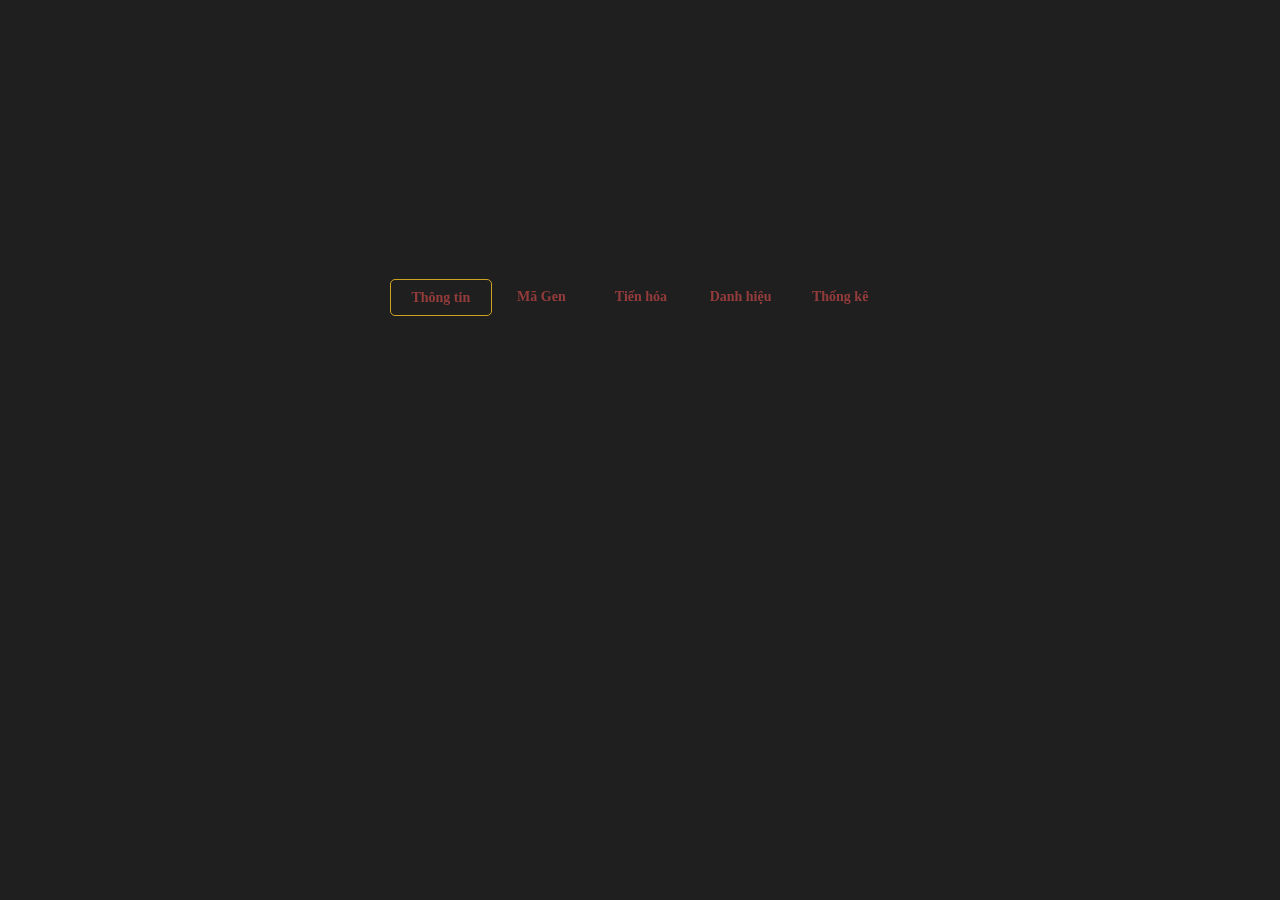
==== index.html @ d2c5706c "first app" ====
<!doctype html>
<html lang="en">

<head>
    <meta charset="utf-8">
    <meta name="viewport" content="width=device-width, initial-scale=1">
    <title>jQuery UI Droppable - Default functionality</title>

    <script src="js/jquery.js"></script>
    <script src="js/test.js"></script>
    <script src="js/scripts.js"></script>

</head>

<body>


    <!-- <div id="test" style="background:red;width:4px;height:4px;border-radius:50%;position:absolute;"></div>
<div id="test2" style="background:blue;width:4px;height:4px;border-radius:50%;position:absolute;"></div> -->



    <div class="INFa1 INF1">

        <div class="INFa1a">
            <div class="INFa1aa" style="border-radius: 5px;border: 1px solid #cda123;">Thông tin</div>
            <div class="INFa1aa">Mã Gen</div>
            <div class="INFa1aa" ttInfo="Chưa mở">Tiến hóa</div>
            <div class="INFa1aa">Danh hiệu</div>
            <div class="INFa1aa">Thống kê</div>
        </div>

        <!-- -----------------------------
		----------------------------------
		------------HEO info--------------
		----------------------------------
		------------------------------ -->

        <div id="INFa1b" class="INFa1b">
            <div id="INFa1b1">
                <div class="INFa1b1a">
                    <div class="INFa1b1aa">
                        <img class="INFa1b1aaa" src="heo/1/0.png">

                        <div class="INFa1b1aab" ttInfo="Nhấn vào để ĐỔI TÊN cho bé heo.">
                            <a id="INFa1b1aaba" class="INFa1b1aaba">Heo ngu</a>
                        </div>
                    </div>

                    <div class="INFa1b1ab">
                        <div class="INFa1b1aba">
                            <div class="INFa1b1abaa">
                                <span ttInfo="Giống loại heo. Mỗi giống heo có hình dáng và chất lượng khác nhau">Đời: </span>
                                <a id="INFa1b1abaa.1">F1</a>
                            </div>
                            <div class="INFa1b1abaa">
                                <span ttInfo="Cân nặng của heo. Nếu heo càng nặng thì tốc độ sẽ bị giảm xuống và ngược lại. Click chuột phải để heo tập thể dục và cân nặng sẽ giảm xuống.">Nặng: </span>
                                <a id="INFa1b1abaa.2">48kg</a>
                            </div>
                            <div class="INFa1b1abaa">
                                <span ttInfo="Số lượng và chất lượng phân của pé heo này trên một khoảng thời gian.">Năng suất </span>
                                <div id="INFa1b1abaa.3" class="INFa1b1abaaa">
                                    <img src="">
                                    <a>/giờ</a>
                                </div>
                            </div>
                        </div>
                        <div class="INFa1b1aba">
                            <div class="INFa1b1abaa">
                                <span ttInfo="Điểm kinh nghiệm dựa trên số lượng heo ăn vào. Mỗi khi tăng cấp sẽ được tăng thêm điểm CHỈ SỐ ngẫu nhiên và có xác suất thêm TÍCH CÁCH và KỸ NĂNG">Giới tính: </span>
                                <a id="INFa1b1abaa.6">Đực</a>
                            </div>
                            <div class="INFa1b1abaa">
                                <span ttInfo="Tâm trạng ảnh hưởng tới năng suất của pé heo.">Tâm trạng: </span>
                                <a id="INFa1b1abaa.7">Vui vẻ</a>
                            </div>
                            <div class="INFa1b1abaa">
                                <span ttInfo="Sau một khoảng thời gian pé heo có thể bị bệnh, điều này sẽ ảnh hưởng tới năng suất của pé heo(Bạn có thể tạo thuốc để chữa bệnh)">Sức khỏe </span>
                                <a id="INFa1b1abaa.8">Tốt</a>
                            </div>
                        </div>
                    </div>
                </div>
                <div class="INFa1b1b">
                    <div class="INFa1b1ba INFa1b1ba-a">
                        <div class="INFa1b1bab" ttInfo="Chỉ số ảnh hưởng đến khả năng THI ĐẤU trong các cuộc thi.">GEN di truyền</div>
                        <div class="INFa1b1baa">
                            <div class="INFa1b1baab">
                                <span ttInfo="Sức mạnh ảnh khả năng đập đá thành công.">Sinh sản:</span>
                                <a id="INFa1b1baab.1" class="INFa1b1baaba-7">Rất tốt</a>
                            </div>
                        </div>
                        <div class="INFa1b1baa">
                            <div class="INFa1b1baab">
                                <span ttInfo="Tốc độ càng cao thì heo chạy càng nhanh.">Tốc độ:</span>
                                <a id="INFa1b1baab.2" class="INFa1b1baaba-8">Hoàn hảo</a>
                            </div>
                        </div>
                        <div class="INFa1b1baa">
                            <div class="INFa1b1baab">
                                <span ttInfo="Bật nhảy càng cao thì heo nhảy càng cao.">Thể lực:</span>
                                <a id="INFa1b1baab.3" class="INFa1b1baaba-4">Tệ</a>
                            </div>
                        </div>
                        <div class="INFa1b1baa">
                            <div class="INFa1b1baab">
                                <span ttInfo="Thể lực càng cao thì heo càng lâu mệt.">Thể trọng:</span>
                                <a id="INFa1b1baab.4" class="INFa1b1baaba-6">Tốt</a>
                            </div>
                        </div>
                        <div class="INFa1b1baa">
                            <div class="INFa1b1baab">
                                <span ttInfo="Trí tuệ cao thì heo sẽ dễ chọn việc nhảy qua các cục đá thay vì đâm thẳng vào">Đặc tính</span>
                                <a id="INFa1b1baab.5" class="INFa1b1baaba-2">Khủng khiếp</a>
                            </div>
                        </div>
                    </div>
                    <div class="INFa1b1ba INFa1b1ba-b">
                        <div class="INFa1b1bab" ttInfo="">Đặc tính</div>
                        <div class="INFa1b1baa">
                            <div class="INFa1b1baab">
                                <div ttInfo="">Vui vẻ</div>
                            </div>
                        </div>
                        <div class="INFa1b1baa">
                            <div class="INFa1b1baab">
                                <div ttInfo="">Năng động</div>
                            </div>
                        </div>
                        <div class="INFa1b1baa">
                            <div class="INFa1b1baab">
                                <div ttInfo="">Ít kỉ</div>
                            </div>
                        </div>
                    </div>
                    <div class="INFa1b1ba INFa1b1ba-c">
                        <div class="INFa1b1bab" ttInfo="">Kỹ năng</div>
                        <div class="INFa1b1baa">
                            <div class="INFa1b1baab" style="color: #9e00b9;">
                                <div ttInfo="">Siêu tốc độ</div>
                            </div>
                        </div>
                        <div class="INFa1b1baa">
                            <div class="INFa1b1baab">
                                <div ttInfo="">Heo không phổi</div>
                            </div>
                        </div>
                    </div>
                </div>
            </div>
            <!-- -----------------------------
			----------------------------------
			------------DANH HIEU-------------
			----------------------------------
			------------------------------ -->
            <div id="INFa1b4">
				
            </div>

            <!-- -----------------------------
			----------------------------------
			------------DANH HIEU-------------
			----------------------------------
			------------------------------ -->
            <div id="INFa1b4">
                <div class="INFa1b4a">
                    <img src="image/pet_menu/f1.png" ttInfo="Chưa hoàn thành">
                    <img src="image/pet_menu/f2.png" ttInfo="Hoàn thành">
                </div>

                <div class="INFa1b4b">


                    <div class="INFa1b4ba">
                        <img id="INFa1b4baa" class="INFa1b4baa" src="">
                        <div class="INFa1b4bab">
                            <div id="INFa1b4baba" class="INFa1b4baba">Heo đẹp</div>
                            <div id="INFa1b4babb" class="INFa1b4babb">Cho heo ăn 200 lần</div>
                            <div id="INFa1b4babc" class="INFa1b4babc">123/200</div>
                            <div class="INFa1b4babd">+1 Sức mạnh</div>
                        </div>
                    </div>
                    <div class="INFa1b4ba">
                        <img id="INFa1b4baa" class="INFa1b4baa" src="">
                        <div class="INFa1b4bab">
                            <div id="INFa1b4baba" class="INFa1b4baba">Heo đẹp</div>
                            <div id="INFa1b4babb" class="INFa1b4babb">Cho heo ăn 200 lần</div>
                            <div id="INFa1b4babc" class="INFa1b4babc">123/200</div>
                            <div class="INFa1b4babd">+1 Sức mạnh</div>
                        </div>
                    </div>
                    <div class="INFa1b4ba">
                        <img id="INFa1b4baa" class="INFa1b4baa" src="">
                        <div class="INFa1b4bab">
                            <div id="INFa1b4baba" class="INFa1b4baba">Heo đẹp</div>
                            <div id="INFa1b4babb" class="INFa1b4babb">Cho heo ăn 200 lần</div>
                            <div id="INFa1b4babc" class="INFa1b4babc">123/200</div>
                            <div class="INFa1b4babd">+1 Sức mạnh</div>
                        </div>
                    </div>
                    <div class="INFa1b4ba">
                        <img id="INFa1b4baa" class="INFa1b4baa" src="">
                        <div class="INFa1b4bab">
                            <div id="INFa1b4baba" class="INFa1b4baba">Heo đẹp</div>
                            <div id="INFa1b4babb" class="INFa1b4babb">Cho heo ăn 200 lần</div>
                            <div id="INFa1b4babc" class="INFa1b4babc">123/200</div>
                            <div class="INFa1b4babd">+1 Sức mạnh</div>
                        </div>
                    </div>
                    <div class="INFa1b4ba">
                        <img id="INFa1b4baa" class="INFa1b4baa" src="">
                        <div class="INFa1b4bab">
                            <div id="INFa1b4baba" class="INFa1b4baba">Heo đẹp</div>
                            <div id="INFa1b4babb" class="INFa1b4babb">Cho heo ăn 200 lần</div>
                            <div id="INFa1b4babc" class="INFa1b4babc">123/200</div>
                            <div class="INFa1b4babd">+1 Sức mạnh</div>
                        </div>
                    </div>




                </div>
            </div>




        </div>
    </div>
    <div style="z-index:888889;position:fixed;left:0;top:0;width:100%;height:100%;background:rgba(0, 0, 0, 0.88);">

    </div>






</body>

</html>
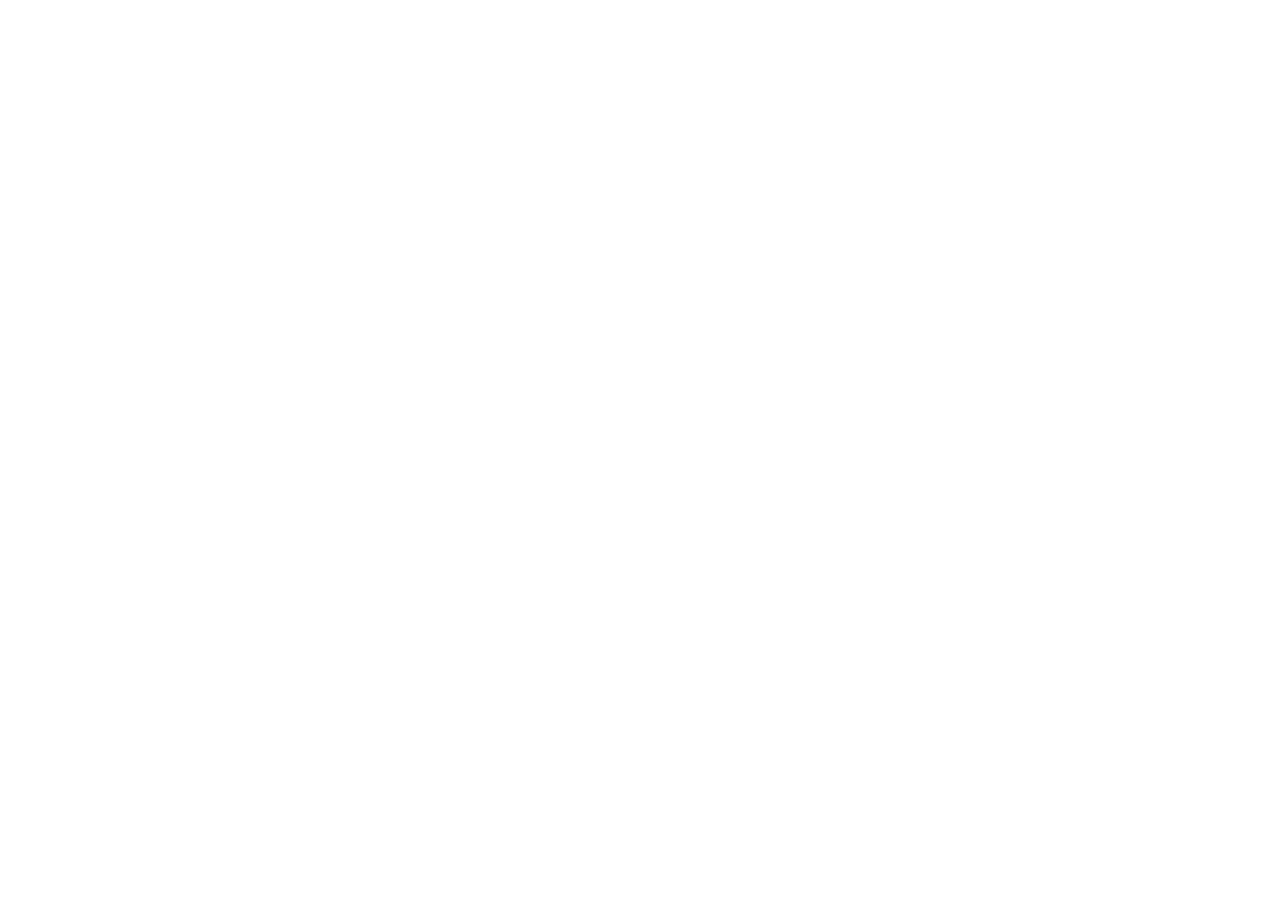
==== commit 1bc9d02b: "upgrade" ====
--- a/index.html
+++ b/index.html
@@ -7,7 +7,7 @@
     <title>jQuery UI Droppable - Default functionality</title>
 
     <script src="js/jquery.js"></script>
-    <script src="js/test.js"></script>
+    <script src="js/nicescroll.js"></script>
     <script src="js/scripts.js"></script>
 
 </head>
@@ -19,220 +19,11 @@
 <div id="test2" style="background:blue;width:4px;height:4px;border-radius:50%;position:absolute;"></div> -->
 
 
+    <!--<div style="z-index:888889;position:fixed;left:0;top:0;width:100%;height:100%;background:rgba(0, 0, 0, 0.88);">
 
-    <div class="INFa1 INF1">
+    </div>-->
 
-        <div class="INFa1a">
-            <div class="INFa1aa" style="border-radius: 5px;border: 1px solid #cda123;">Thông tin</div>
-            <div class="INFa1aa">Mã Gen</div>
-            <div class="INFa1aa" ttInfo="Chưa mở">Tiến hóa</div>
-            <div class="INFa1aa">Danh hiệu</div>
-            <div class="INFa1aa">Thống kê</div>
-        </div>
-
-        <!-- -----------------------------
-		----------------------------------
-		------------HEO info--------------
-		----------------------------------
-		------------------------------ -->
-
-        <div id="INFa1b" class="INFa1b">
-            <div id="INFa1b1">
-                <div class="INFa1b1a">
-                    <div class="INFa1b1aa">
-                        <img class="INFa1b1aaa" src="heo/1/0.png">
-
-                        <div class="INFa1b1aab" ttInfo="Nhấn vào để ĐỔI TÊN cho bé heo.">
-                            <a id="INFa1b1aaba" class="INFa1b1aaba">Heo ngu</a>
-                        </div>
-                    </div>
-
-                    <div class="INFa1b1ab">
-                        <div class="INFa1b1aba">
-                            <div class="INFa1b1abaa">
-                                <span ttInfo="Giống loại heo. Mỗi giống heo có hình dáng và chất lượng khác nhau">Đời: </span>
-                                <a id="INFa1b1abaa.1">F1</a>
-                            </div>
-                            <div class="INFa1b1abaa">
-                                <span ttInfo="Cân nặng của heo. Nếu heo càng nặng thì tốc độ sẽ bị giảm xuống và ngược lại. Click chuột phải để heo tập thể dục và cân nặng sẽ giảm xuống.">Nặng: </span>
-                                <a id="INFa1b1abaa.2">48kg</a>
-                            </div>
-                            <div class="INFa1b1abaa">
-                                <span ttInfo="Số lượng và chất lượng phân của pé heo này trên một khoảng thời gian.">Năng suất </span>
-                                <div id="INFa1b1abaa.3" class="INFa1b1abaaa">
-                                    <img src="">
-                                    <a>/giờ</a>
-                                </div>
-                            </div>
-                        </div>
-                        <div class="INFa1b1aba">
-                            <div class="INFa1b1abaa">
-                                <span ttInfo="Điểm kinh nghiệm dựa trên số lượng heo ăn vào. Mỗi khi tăng cấp sẽ được tăng thêm điểm CHỈ SỐ ngẫu nhiên và có xác suất thêm TÍCH CÁCH và KỸ NĂNG">Giới tính: </span>
-                                <a id="INFa1b1abaa.6">Đực</a>
-                            </div>
-                            <div class="INFa1b1abaa">
-                                <span ttInfo="Tâm trạng ảnh hưởng tới năng suất của pé heo.">Tâm trạng: </span>
-                                <a id="INFa1b1abaa.7">Vui vẻ</a>
-                            </div>
-                            <div class="INFa1b1abaa">
-                                <span ttInfo="Sau một khoảng thời gian pé heo có thể bị bệnh, điều này sẽ ảnh hưởng tới năng suất của pé heo(Bạn có thể tạo thuốc để chữa bệnh)">Sức khỏe </span>
-                                <a id="INFa1b1abaa.8">Tốt</a>
-                            </div>
-                        </div>
-                    </div>
-                </div>
-                <div class="INFa1b1b">
-                    <div class="INFa1b1ba INFa1b1ba-a">
-                        <div class="INFa1b1bab" ttInfo="Chỉ số ảnh hưởng đến khả năng THI ĐẤU trong các cuộc thi.">GEN di truyền</div>
-                        <div class="INFa1b1baa">
-                            <div class="INFa1b1baab">
-                                <span ttInfo="Sức mạnh ảnh khả năng đập đá thành công.">Sinh sản:</span>
-                                <a id="INFa1b1baab.1" class="INFa1b1baaba-7">Rất tốt</a>
-                            </div>
-                        </div>
-                        <div class="INFa1b1baa">
-                            <div class="INFa1b1baab">
-                                <span ttInfo="Tốc độ càng cao thì heo chạy càng nhanh.">Tốc độ:</span>
-                                <a id="INFa1b1baab.2" class="INFa1b1baaba-8">Hoàn hảo</a>
-                            </div>
-                        </div>
-                        <div class="INFa1b1baa">
-                            <div class="INFa1b1baab">
-                                <span ttInfo="Bật nhảy càng cao thì heo nhảy càng cao.">Thể lực:</span>
-                                <a id="INFa1b1baab.3" class="INFa1b1baaba-4">Tệ</a>
-                            </div>
-                        </div>
-                        <div class="INFa1b1baa">
-                            <div class="INFa1b1baab">
-                                <span ttInfo="Thể lực càng cao thì heo càng lâu mệt.">Thể trọng:</span>
-                                <a id="INFa1b1baab.4" class="INFa1b1baaba-6">Tốt</a>
-                            </div>
-                        </div>
-                        <div class="INFa1b1baa">
-                            <div class="INFa1b1baab">
-                                <span ttInfo="Trí tuệ cao thì heo sẽ dễ chọn việc nhảy qua các cục đá thay vì đâm thẳng vào">Đặc tính</span>
-                                <a id="INFa1b1baab.5" class="INFa1b1baaba-2">Khủng khiếp</a>
-                            </div>
-                        </div>
-                    </div>
-                    <div class="INFa1b1ba INFa1b1ba-b">
-                        <div class="INFa1b1bab" ttInfo="">Đặc tính</div>
-                        <div class="INFa1b1baa">
-                            <div class="INFa1b1baab">
-                                <div ttInfo="">Vui vẻ</div>
-                            </div>
-                        </div>
-                        <div class="INFa1b1baa">
-                            <div class="INFa1b1baab">
-                                <div ttInfo="">Năng động</div>
-                            </div>
-                        </div>
-                        <div class="INFa1b1baa">
-                            <div class="INFa1b1baab">
-                                <div ttInfo="">Ít kỉ</div>
-                            </div>
-                        </div>
-                    </div>
-                    <div class="INFa1b1ba INFa1b1ba-c">
-                        <div class="INFa1b1bab" ttInfo="">Kỹ năng</div>
-                        <div class="INFa1b1baa">
-                            <div class="INFa1b1baab" style="color: #9e00b9;">
-                                <div ttInfo="">Siêu tốc độ</div>
-                            </div>
-                        </div>
-                        <div class="INFa1b1baa">
-                            <div class="INFa1b1baab">
-                                <div ttInfo="">Heo không phổi</div>
-                            </div>
-                        </div>
-                    </div>
-                </div>
-            </div>
-            <!-- -----------------------------
-			----------------------------------
-			------------DANH HIEU-------------
-			----------------------------------
-			------------------------------ -->
-            <div id="INFa1b4">
-				
-            </div>
-
-            <!-- -----------------------------
-			----------------------------------
-			------------DANH HIEU-------------
-			----------------------------------
-			------------------------------ -->
-            <div id="INFa1b4">
-                <div class="INFa1b4a">
-                    <img src="image/pet_menu/f1.png" ttInfo="Chưa hoàn thành">
-                    <img src="image/pet_menu/f2.png" ttInfo="Hoàn thành">
-                </div>
-
-                <div class="INFa1b4b">
-
-
-                    <div class="INFa1b4ba">
-                        <img id="INFa1b4baa" class="INFa1b4baa" src="">
-                        <div class="INFa1b4bab">
-                            <div id="INFa1b4baba" class="INFa1b4baba">Heo đẹp</div>
-                            <div id="INFa1b4babb" class="INFa1b4babb">Cho heo ăn 200 lần</div>
-                            <div id="INFa1b4babc" class="INFa1b4babc">123/200</div>
-                            <div class="INFa1b4babd">+1 Sức mạnh</div>
-                        </div>
-                    </div>
-                    <div class="INFa1b4ba">
-                        <img id="INFa1b4baa" class="INFa1b4baa" src="">
-                        <div class="INFa1b4bab">
-                            <div id="INFa1b4baba" class="INFa1b4baba">Heo đẹp</div>
-                            <div id="INFa1b4babb" class="INFa1b4babb">Cho heo ăn 200 lần</div>
-                            <div id="INFa1b4babc" class="INFa1b4babc">123/200</div>
-                            <div class="INFa1b4babd">+1 Sức mạnh</div>
-                        </div>
-                    </div>
-                    <div class="INFa1b4ba">
-                        <img id="INFa1b4baa" class="INFa1b4baa" src="">
-                        <div class="INFa1b4bab">
-                            <div id="INFa1b4baba" class="INFa1b4baba">Heo đẹp</div>
-                            <div id="INFa1b4babb" class="INFa1b4babb">Cho heo ăn 200 lần</div>
-                            <div id="INFa1b4babc" class="INFa1b4babc">123/200</div>
-                            <div class="INFa1b4babd">+1 Sức mạnh</div>
-                        </div>
-                    </div>
-                    <div class="INFa1b4ba">
-                        <img id="INFa1b4baa" class="INFa1b4baa" src="">
-                        <div class="INFa1b4bab">
-                            <div id="INFa1b4baba" class="INFa1b4baba">Heo đẹp</div>
-                            <div id="INFa1b4babb" class="INFa1b4babb">Cho heo ăn 200 lần</div>
-                            <div id="INFa1b4babc" class="INFa1b4babc">123/200</div>
-                            <div class="INFa1b4babd">+1 Sức mạnh</div>
-                        </div>
-                    </div>
-                    <div class="INFa1b4ba">
-                        <img id="INFa1b4baa" class="INFa1b4baa" src="">
-                        <div class="INFa1b4bab">
-                            <div id="INFa1b4baba" class="INFa1b4baba">Heo đẹp</div>
-                            <div id="INFa1b4babb" class="INFa1b4babb">Cho heo ăn 200 lần</div>
-                            <div id="INFa1b4babc" class="INFa1b4babc">123/200</div>
-                            <div class="INFa1b4babd">+1 Sức mạnh</div>
-                        </div>
-                    </div>
-
-
-
-
-                </div>
-            </div>
-
-
-
-
-        </div>
-    </div>
-    <div style="z-index:888889;position:fixed;left:0;top:0;width:100%;height:100%;background:rgba(0, 0, 0, 0.88);">
-
-    </div>
-
-
+    
 
 
 
